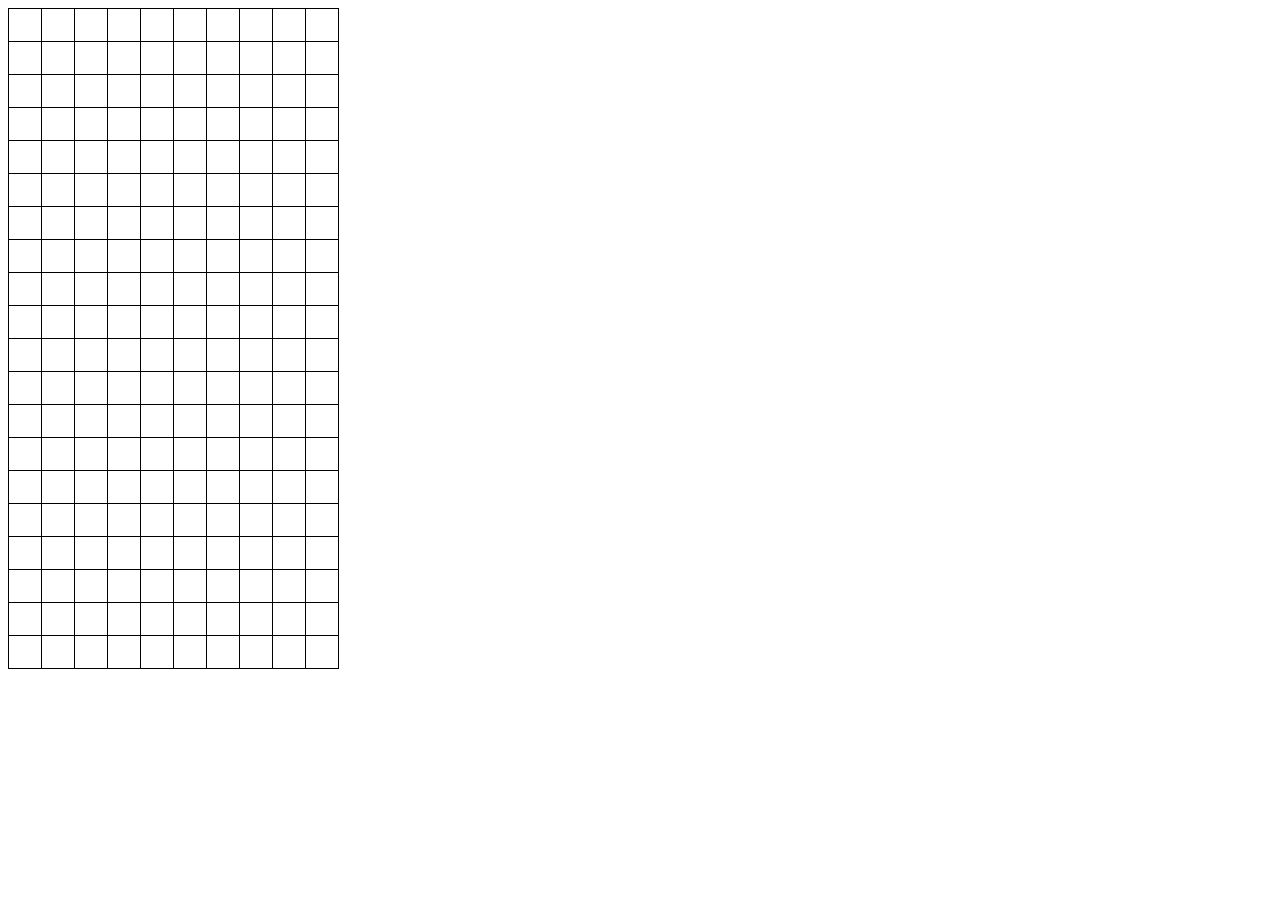
==== Tetris/index.html @ d55b3460 "tetris start" ====
<!DOCTYPE html>
<html lang="en">
  <head>
    <meta charset="UTF-8" />
    <meta name="viewport" content="width=device-width, initial-scale=1.0" />
    <title>테트리스</title>
    <style>
      #tetris {
        border-collapse: collapse;
      }
      #tetris td {
        border: 1px solid black;
        width: 30px;
        height: 30px;
      }
    </style>
  </head>
  <body>
    <table id="tetris"></table>
    <script src="js/tetris.js"></script>
  </body>
</html>
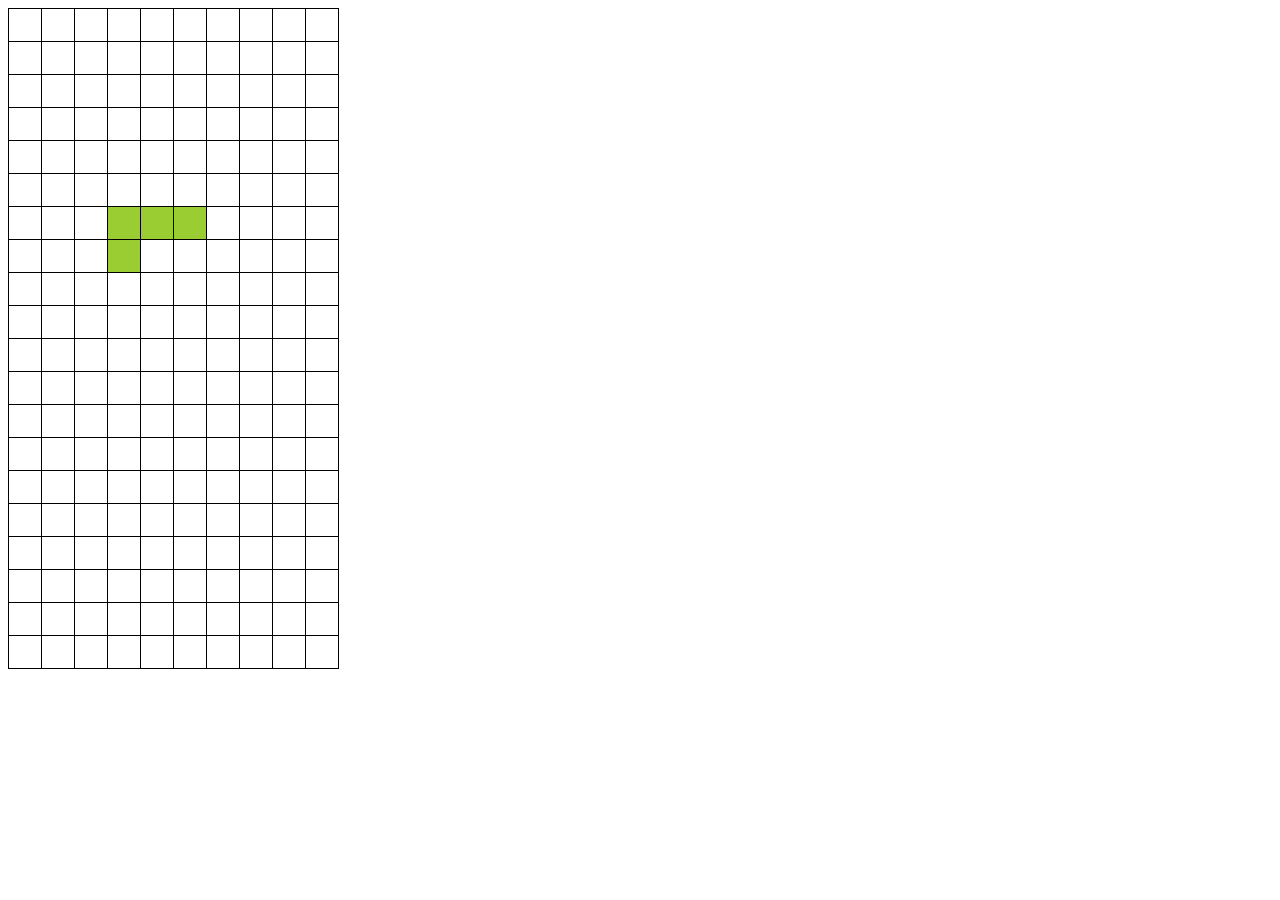
==== commit a96354b8: "hmm.." ====
--- a/Tetris/index.html
+++ b/Tetris/index.html
@@ -13,6 +13,30 @@
         width: 30px;
         height: 30px;
       }
+      td.white {
+        background-color: white;
+      }
+      td.red {
+        background-color: red;
+      }
+      td.blue {
+        background-color: blue;
+      }
+      td.orange {
+        background-color: orange;
+      }
+      td.skyblue {
+        background-color: skyblue;
+      }
+      td.yellowgreen {
+        background-color: yellowgreen;
+      }
+      td.pink {
+        background-color: pink;
+      }
+      td.yellow {
+        background-color: yellow;
+      }
     </style>
   </head>
   <body>
